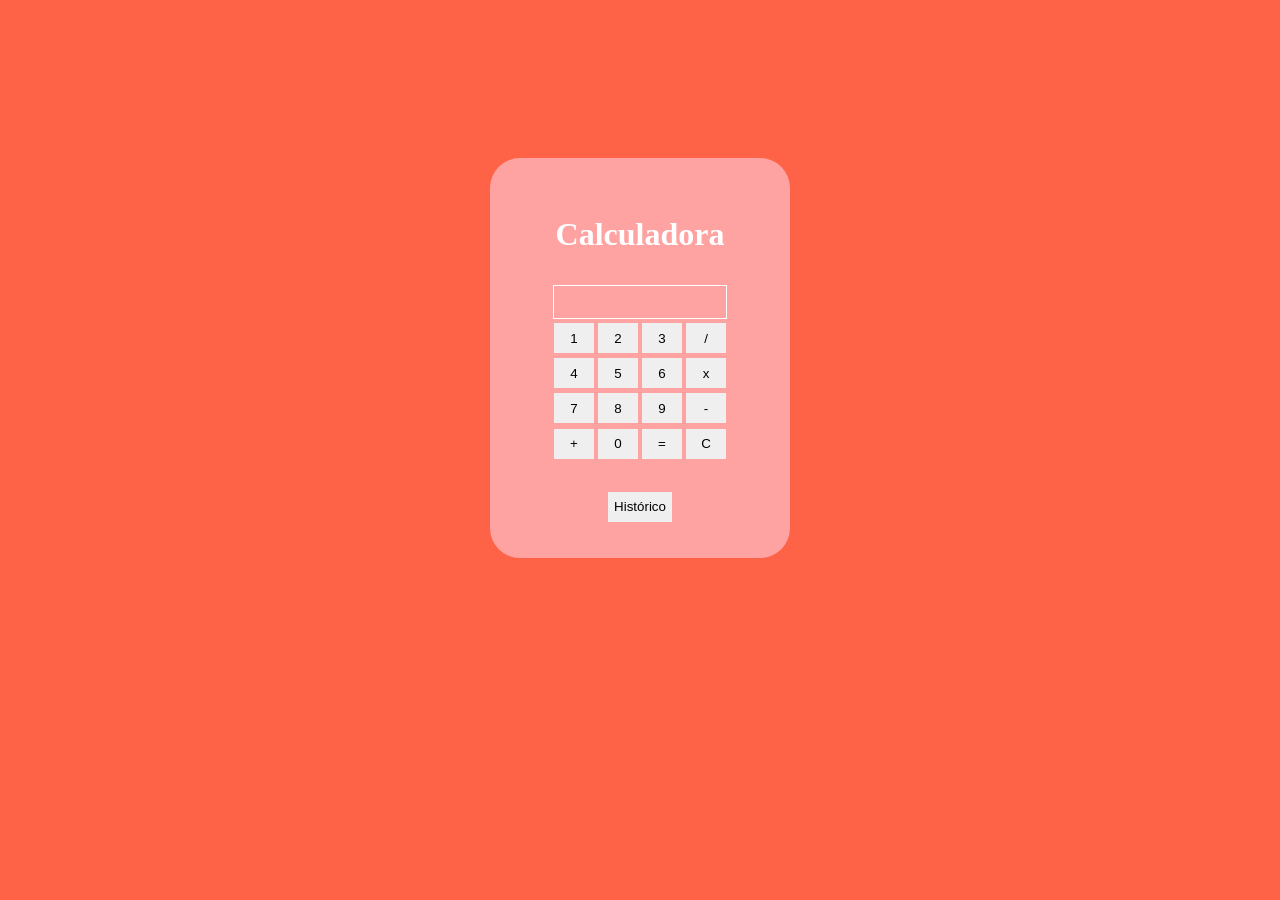
==== index.html @ e3bdaf1b "Organizado" ====
<!DOCTYPE html>
<html>
<head>
 <meta charset="utf-8">
 <link rel="stylesheet" href="style.css">
 <script src="./script.js" defer></script>
</head>

<body>
 <div class="calculo">
  <h1>Calculadora</h1>
        
  <table>
    <thead>
       <td class="cambio" colspan="4" id="conta"></td> 
    </thead>
     <tr>
       <td><button id="numeber1" onclick="add('1')">1</button></td>
       <td><button id="numeber2"  onclick="add('2')">2</button></td>
       <td><button id="numeber3" onclick="add('3')">3</button></td>
       <td><button id="numeber3" onclick="add(' / ')">/</button></td>
     </tr>
     <tr>
       <td><button id="numeber4" onclick="add('4')">4</button></td>
       <td><button id="numeber5" onclick="add('5')">5</button></td>
       <td><button id="numeber6" onclick="add('6')">6</button></td>
       <td><button id="numeber6" onclick="add(' * ')">x</button></td>
     </tr>
     <tr>
       <td><button id="numeber7" onclick="add('7')">7</button></td>
       <td><button id="numeber8" onclick="add('8')">8</button></td>
       <td><button id="numeber9" onclick="add('9')">9</button></td>
       <td><button id="numeber9" onclick="add(' - ')">-</button></td>
            </tr>
     <tr>
       <td><button  onclick="add(' + ')">+</button></td>
       <td><button id="numeber0" onclick="add('0')">0</button></td>
       <td><button  onclick="showsoma()">=</button></td>
       <td><button  onclick="clean()">C</button></td>
            </tr>
  </table>

  <div class="historico">
    <button id="hist" onclick="showHist()">Histórico</button>
  </div>

 </div> 
    
 <table id="tabelaHist"></table>
</body>

</html>
---- style.css ----
:root {
    background-color: tomato;
    color: white;
}

body {
    width: 40%;
    margin-left: 30%;
    display: flex;
    flex-direction: column;
    align-items: center;
    margin-top: 10%;        
}
button {
    width: 20%;
    margin-top: 3%;
    height: 30px;
}

input {
    width: 50%;
    margin-top: 5%;
    height: 30px;
}

td button{
    width: 40px;
}

.historico button{
    width: 100%;
    margin-top: 30px;
}

.cambio {
    height: 30px;
    border: 1px solid white;
    
}

.calculo {
    display: flex;
    flex-direction: column;
    justify-content: center;
    align-items: center;
    background-color: rgb(255, 162, 162);
    width: 300px;
    height: 400px;
    border-radius: 30px;
    margin-top: 30px;
}

button {
    border: none;

}

h1 {
    margin-bottom: 30px;
}
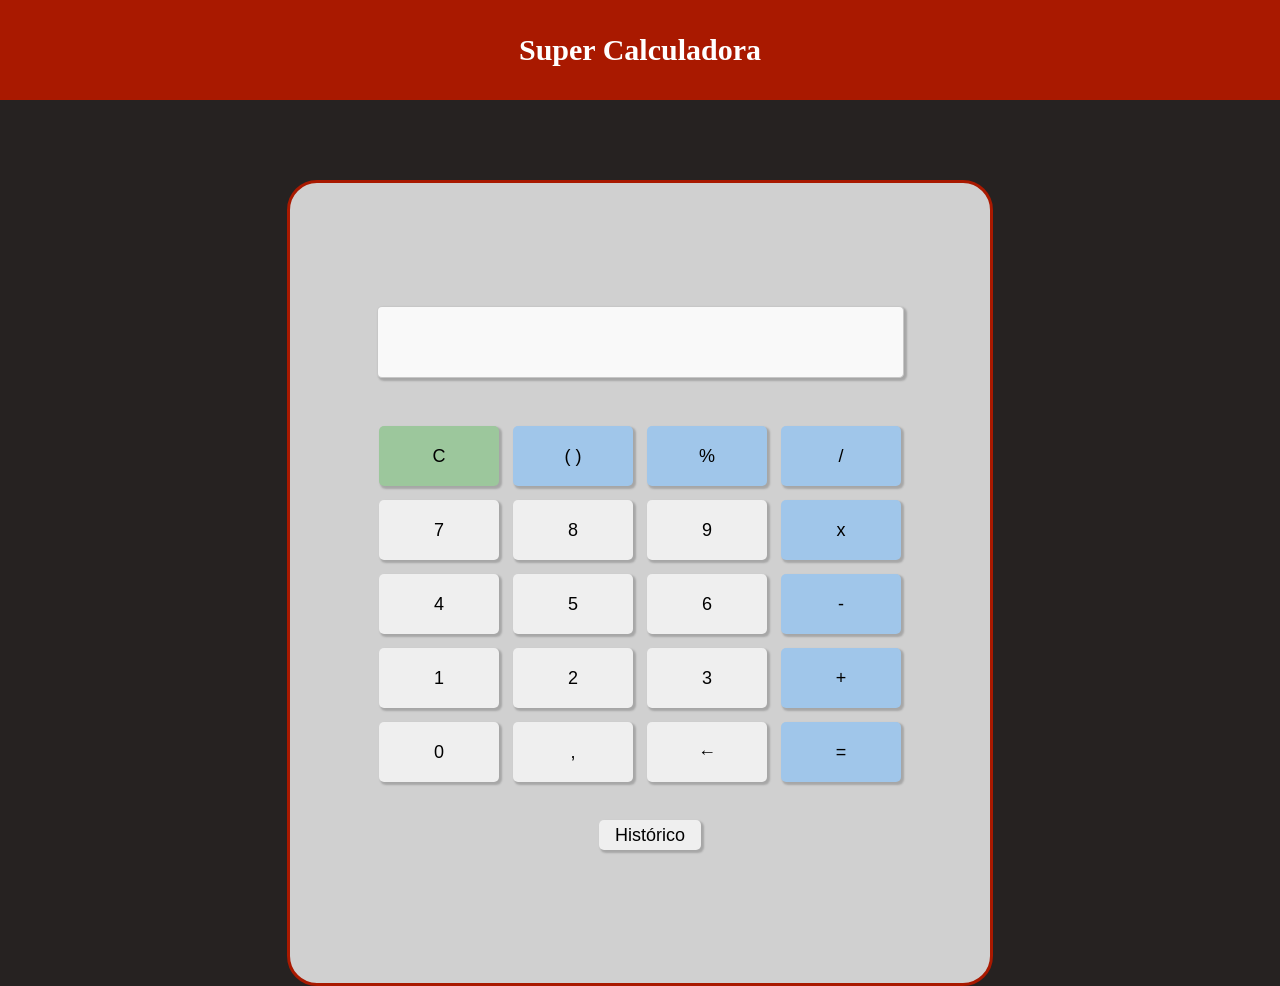
==== commit d5819c3f: "Update index.html" ====
--- a/index.html
+++ b/index.html
@@ -2,42 +2,53 @@
 <html>
 <head>
  <meta charset="utf-8">
+ <title>Super Calculadora</title>
  <link rel="stylesheet" href="style.css">
  <script src="./script.js" defer></script>
 </head>
 
 <body>
+  <header>
+    <h2>Super Calculadora</h2>
+  </header>
+
  <div class="calculo">
-  <h1>Calculadora</h1>
+  <!-- <h1>Calculadora</h1> -->
         
   <table>
     <thead>
-       <td class="cambio" colspan="4" id="conta"></td> 
+      <div class="cambio" colspan="4" id="conta"></div> 
     </thead>
-     <tr>
-       <td><button id="numeber1" onclick="add('1')">1</button></td>
-       <td><button id="numeber2"  onclick="add('2')">2</button></td>
-       <td><button id="numeber3" onclick="add('3')">3</button></td>
-       <td><button id="numeber3" onclick="add(' / ')">/</button></td>
+    <tr>
+      <td><button class="btn-c" onclick="clean()">C</button></td>
+      <td><button class="btn-op" id="numeber3" onclick="add(' () ')">( )</button></td>
+      <td><button class="btn-op" id="numeber3" onclick="add(' % ')">%</button></td>
+      <td><button class="btn-op" id="numeber3" onclick="add(' / ')">/</button></td>
+    </tr>
+    <tr>
+      <td><button class="btn-num" id="numeber7" onclick="add('7')">7</button></td>
+      <td><button class="btn-num" id="numeber8" onclick="add('8')">8</button></td>
+      <td><button class="btn-num" id="numeber9" onclick="add('9')">9</button></td>
+      <td><button class="btn-op" id="numeber6" onclick="add(' * ')">x</button></td>
+    </tr>
+    <tr>
+      <td><button class="btn-num" id="numeber4" onclick="add('4')">4</button></td>
+      <td><button class="btn-num" id="numeber5" onclick="add('5')">5</button></td>
+      <td><button class="btn-num" id="numeber6" onclick="add('6')">6</button></td>
+      <td><button class="btn-op" id="numeber9" onclick="add(' - ')">-</button></td>
+    </tr>
+    <tr>
+      <td><button class="btn-num" id="numeber1" onclick="add('1')">1</button></td>
+      <td><button class="btn-num" id="numeber2"  onclick="add('2')">2</button></td>
+      <td><button class="btn-num" id="numeber3" onclick="add('3')">3</button></td>
+      <td><button class="btn-op" onclick="add(' + ')">+</button></td>
      </tr>
      <tr>
-       <td><button id="numeber4" onclick="add('4')">4</button></td>
-       <td><button id="numeber5" onclick="add('5')">5</button></td>
-       <td><button id="numeber6" onclick="add('6')">6</button></td>
-       <td><button id="numeber6" onclick="add(' * ')">x</button></td>
-     </tr>
-     <tr>
-       <td><button id="numeber7" onclick="add('7')">7</button></td>
-       <td><button id="numeber8" onclick="add('8')">8</button></td>
-       <td><button id="numeber9" onclick="add('9')">9</button></td>
-       <td><button id="numeber9" onclick="add(' - ')">-</button></td>
-            </tr>
-     <tr>
-       <td><button  onclick="add(' + ')">+</button></td>
-       <td><button id="numeber0" onclick="add('0')">0</button></td>
-       <td><button  onclick="showsoma()">=</button></td>
-       <td><button  onclick="clean()">C</button></td>
-            </tr>
+       <td><button class="btn-num" id="numeber0" onclick="add('0')">0</button></td>
+       <td><button class="btn-num" onclick="add(',')">,</button></td>
+       <td><button class="btn-num" onclick="remove()">←</button></td>
+       <td><button class="btn-op" onclick="showsoma()">=</button></td>
+      </tr>
   </table>
 
   <div class="historico">
@@ -49,4 +60,4 @@
  <table id="tabelaHist"></table>
 </body>
 
-</html>+</html>
--- a/style.css
+++ b/style.css
@@ -1,16 +1,30 @@
 :root {
-    background-color: tomato;
+    background-color: rgb(38, 34, 33);
     color: white;
 }
 
 body {
-    width: 40%;
-    margin-left: 30%;
     display: flex;
-    flex-direction: column;
+    flex-direction: column; 
+    margin: 0;
+    justify-content: center;
     align-items: center;
-    margin-top: 10%;        
 }
+
+header {
+    width: 100%;
+    height: 100px;
+    background-color: rgb(169, 25, 0);
+    display: flex;
+    justify-content: center;
+    align-items: center;
+}
+
+header h2 {
+    font-size: 30px;
+    padding: 5px;
+}
+
 button {
     width: 20%;
     margin-top: 3%;
@@ -24,7 +38,11 @@
 }
 
 td button{
-    width: 40px;
+    width: 120px;
+    height: 60px;
+    margin: 5px;
+    border-radius: 5px;
+    font-size: 18px;
 }
 
 .historico button{
@@ -33,9 +51,17 @@
 }
 
 .cambio {
-    height: 30px;
-    border: 1px solid white;
-    
+    width: 500px;
+    height: 70px;
+    border: 1px solid rgba(0, 0, 0, 0.2);
+    background-color: rgba(255, 255, 255, 0.871);
+    border-radius: 5px;
+    margin-bottom: 40px;
+    font-size: 25px;
+    display: flex;
+    align-items: center;
+    padding-left: 25px;
+    box-shadow: 2px 2px 2px 1px rgba(0, 0, 0, 0.2);
 }
 
 .calculo {
@@ -43,18 +69,48 @@
     flex-direction: column;
     justify-content: center;
     align-items: center;
-    background-color: rgb(255, 162, 162);
-    width: 300px;
-    height: 400px;
+    background-color: rgb(208, 208, 208);
+    width: 700px;
+    height: 800px;
     border-radius: 30px;
-    margin-top: 30px;
+    margin-top: 80px;
+    border: 3px solid rgb(169, 25, 0);
 }
 
 button {
     border: none;
+    width: 100%;
+    margin: 10px;
+    border-radius: 5px;
+    font-size: 18px;
+    box-shadow: 2px;
+    box-shadow: 2px 2px 2px 1px rgba(0, 0, 0, 0.2);
+}
 
+button:hover, .historico button:hover {
+    transition: 0.1s;
 }
 
 h1 {
     margin-bottom: 30px;
-}+}
+
+.btn-op {
+    background-color: rgb(160, 198, 234);
+}
+
+.btn-c {
+    background-color: rgb(156, 199, 156);
+}
+
+.btn-num:hover, .historico button:hover {
+    background-color: rgb(198, 198, 198);
+}
+
+.btn-op:hover {
+    background-color: rgb(117, 166, 212);
+}
+
+.btn-c:hover {
+    background-color: rgb(103, 157, 103);
+}
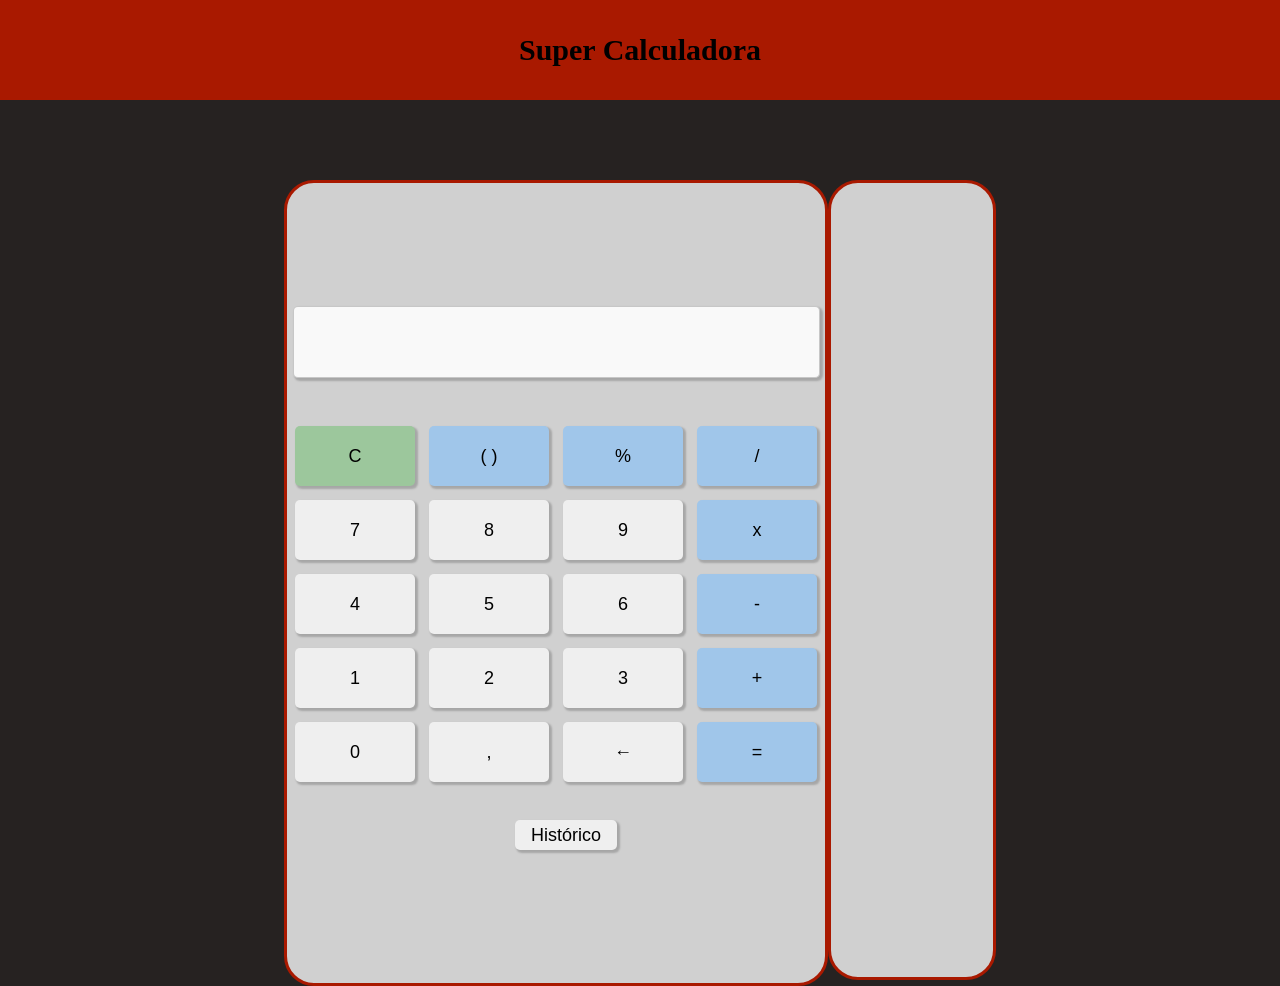
==== commit bd02b71f: "ingrid, arruma para mim" ====
--- a/index.html
+++ b/index.html
@@ -12,52 +12,56 @@
     <h2>Super Calculadora</h2>
   </header>
 
- <div class="calculo">
-  <!-- <h1>Calculadora</h1> -->
-        
-  <table>
-    <thead>
-      <div class="cambio" colspan="4" id="conta"></div> 
-    </thead>
-    <tr>
-      <td><button class="btn-c" onclick="clean()">C</button></td>
-      <td><button class="btn-op" id="numeber3" onclick="add(' () ')">( )</button></td>
-      <td><button class="btn-op" id="numeber3" onclick="add(' % ')">%</button></td>
-      <td><button class="btn-op" id="numeber3" onclick="add(' / ')">/</button></td>
-    </tr>
-    <tr>
-      <td><button class="btn-num" id="numeber7" onclick="add('7')">7</button></td>
-      <td><button class="btn-num" id="numeber8" onclick="add('8')">8</button></td>
-      <td><button class="btn-num" id="numeber9" onclick="add('9')">9</button></td>
-      <td><button class="btn-op" id="numeber6" onclick="add(' * ')">x</button></td>
-    </tr>
-    <tr>
-      <td><button class="btn-num" id="numeber4" onclick="add('4')">4</button></td>
-      <td><button class="btn-num" id="numeber5" onclick="add('5')">5</button></td>
-      <td><button class="btn-num" id="numeber6" onclick="add('6')">6</button></td>
-      <td><button class="btn-op" id="numeber9" onclick="add(' - ')">-</button></td>
-    </tr>
-    <tr>
-      <td><button class="btn-num" id="numeber1" onclick="add('1')">1</button></td>
-      <td><button class="btn-num" id="numeber2"  onclick="add('2')">2</button></td>
-      <td><button class="btn-num" id="numeber3" onclick="add('3')">3</button></td>
-      <td><button class="btn-op" onclick="add(' + ')">+</button></td>
-     </tr>
-     <tr>
-       <td><button class="btn-num" id="numeber0" onclick="add('0')">0</button></td>
-       <td><button class="btn-num" onclick="add(',')">,</button></td>
-       <td><button class="btn-num" onclick="remove()">←</button></td>
-       <td><button class="btn-op" onclick="showsoma()">=</button></td>
-      </tr>
-  </table>
+  <div class="sistema">
 
-  <div class="historico">
-    <button id="hist" onclick="showHist()">Histórico</button>
+    <div class="calculo">
+           
+     <table>
+       <thead>
+         <div class="cambio" colspan="4" id="conta"></div> 
+       </thead>
+       <tr>
+         <td><button class="btn-c" onclick="clean()">C</button></td>
+         <td><button class="btn-op" id="numeber3" onclick="add(' () ')">( )</button></td>
+         <td><button class="btn-op" id="numeber3" onclick="add(' % ')">%</button></td>
+         <td><button class="btn-op" id="numeber3" onclick="add(' / ')">/</button></td>
+       </tr>
+       <tr>
+         <td><button class="btn-num" id="numeber7" onclick="add('7')">7</button></td>
+         <td><button class="btn-num" id="numeber8" onclick="add('8')">8</button></td>
+         <td><button class="btn-num" id="numeber9" onclick="add('9')">9</button></td>
+         <td><button class="btn-op" id="numeber6" onclick="add(' * ')">x</button></td>
+       </tr>
+       <tr>
+         <td><button class="btn-num" id="numeber4" onclick="add('4')">4</button></td>
+         <td><button class="btn-num" id="numeber5" onclick="add('5')">5</button></td>
+         <td><button class="btn-num" id="numeber6" onclick="add('6')">6</button></td>
+         <td><button class="btn-op" id="numeber9" onclick="add(' - ')">-</button></td>
+       </tr>
+       <tr>
+         <td><button class="btn-num" id="numeber1" onclick="add('1')">1</button></td>
+         <td><button class="btn-num" id="numeber2"  onclick="add('2')">2</button></td>
+         <td><button class="btn-num" id="numeber3" onclick="add('3')">3</button></td>
+         <td><button class="btn-op" onclick="add(' + ')">+</button></td>
+        </tr>
+        <tr>
+          <td><button class="btn-num" id="numeber0" onclick="add('0')">0</button></td>
+          <td><button class="btn-num" onclick="add(',')">,</button></td>
+          <td><button class="btn-num" onclick="remove()">←</button></td>
+          <td><button class="btn-op" onclick="showsoma()">=</button></td>
+         </tr>
+     </table>
+   
+     <div class="historico">
+       <button id="hist" onclick="showHist()">Histórico</button>
+     </div>
+   
+     </div> 
+   
+     <table id="tabelaHist" class="calculo"></table>
+
   </div>
-
- </div> 
     
- <table id="tabelaHist"></table>
 </body>
 
 </html>
--- a/style.css
+++ b/style.css
@@ -1,6 +1,5 @@
 :root {
     background-color: rgb(38, 34, 33);
-    color: white;
 }
 
 body {
@@ -114,3 +113,13 @@
 .btn-c:hover {
     background-color: rgb(103, 157, 103);
 }
+
+.sistema {
+    display: flex;
+}
+
+
+
+#tabelaHist {
+    width: 80%;
+}
